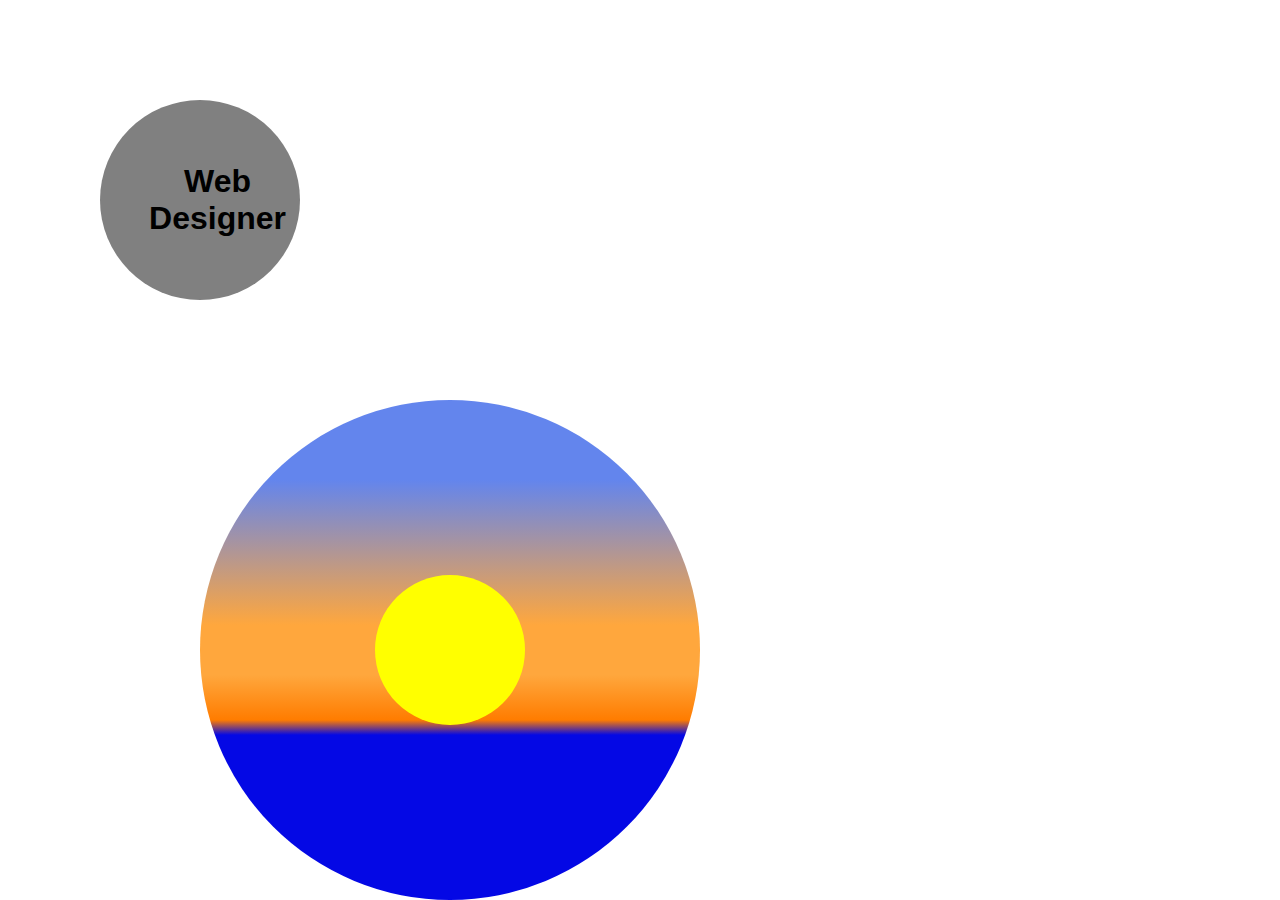
==== Animaciones/index.html @ 31a79568 "WorkShop" ====
<!DOCTYPE html>
<html>
<head>
	<meta charset="utf-8">
	<title>Animaciones</title>
	<link rel="stylesheet" type="text/css" href="css/normalice.css">
	<link rel="stylesheet" type="text/css" href="css/estilos.css">
</head>
<body>

	
	<section>
		<div class="contenedor ">	

			<div class="logo redondo ">
				
				<h1>Web <span class="tipo"> Designer </span></h1>


			</div>
			




		</div>



		




	</section>	


	<div class="redondel">

			<div class="sol">
				
				
			</div>


	</div>


</body>
</html>
---- Animaciones/css/normalice.css ----
/*! normalize.css v5.0.0 | MIT License | github.com/necolas/normalize.css */

/**
 * 1. Change the default font family in all browsers (opinionated).
 * 2. Correct the line height in all browsers.
 * 3. Prevent adjustments of font size after orientation changes in
 *    IE on Windows Phone and in iOS.
 */

/* Document
   ========================================================================== */

html {
  font-family: sans-serif; /* 1 */
  line-height: 1.15; /* 2 */
  -ms-text-size-adjust: 100%; /* 3 */
  -webkit-text-size-adjust: 100%; /* 3 */
}

/* Sections
   ========================================================================== */

/**
 * Remove the margin in all browsers (opinionated).
 */

body {
  margin: 0;
}

/**
 * Add the correct display in IE 9-.
 */

article,
aside,
footer,
header,
nav,
section {
  display: block;
}

/**
 * Correct the font size and margin on `h1` elements within `section` and
 * `article` contexts in Chrome, Firefox, and Safari.
 */

h1 {
  font-size: 2em;
  margin: 0.67em 0;
}

/* Grouping content
   ========================================================================== */

/**
 * Add the correct display in IE 9-.
 * 1. Add the correct display in IE.
 */

figcaption,
figure,
main { /* 1 */
  display: block;
}

/**
 * Add the correct margin in IE 8.
 */

figure {
  margin: 1em 40px;
}

/**
 * 1. Add the correct box sizing in Firefox.
 * 2. Show the overflow in Edge and IE.
 */

hr {
  box-sizing: content-box; /* 1 */
  height: 0; /* 1 */
  overflow: visible; /* 2 */
}

/**
 * 1. Correct the inheritance and scaling of font size in all browsers.
 * 2. Correct the odd `em` font sizing in all browsers.
 */

pre {
  font-family: monospace, monospace; /* 1 */
  font-size: 1em; /* 2 */
}

/* Text-level semantics
   ========================================================================== */

/**
 * 1. Remove the gray background on active links in IE 10.
 * 2. Remove gaps in links underline in iOS 8+ and Safari 8+.
 */

a {
  background-color: transparent; /* 1 */
  -webkit-text-decoration-skip: objects; /* 2 */
}

/**
 * Remove the outline on focused links when they are also active or hovered
 * in all browsers (opinionated).
 */

a:active,
a:hover {
  outline-width: 0;
}

/**
 * 1. Remove the bottom border in Firefox 39-.
 * 2. Add the correct text decoration in Chrome, Edge, IE, Opera, and Safari.
 */

abbr[title] {
  border-bottom: none; /* 1 */
  text-decoration: underline; /* 2 */
  text-decoration: underline dotted; /* 2 */
}

/**
 * Prevent the duplicate application of `bolder` by the next rule in Safari 6.
 */

b,
strong {
  font-weight: inherit;
}

/**
 * Add the correct font weight in Chrome, Edge, and Safari.
 */

b,
strong {
  font-weight: bolder;
}

/**
 * 1. Correct the inheritance and scaling of font size in all browsers.
 * 2. Correct the odd `em` font sizing in all browsers.
 */

code,
kbd,
samp {
  font-family: monospace, monospace; /* 1 */
  font-size: 1em; /* 2 */
}

/**
 * Add the correct font style in Android 4.3-.
 */

dfn {
  font-style: italic;
}

/**
 * Add the correct background and color in IE 9-.
 */

mark {
  background-color: #ff0;
  color: #000;
}

/**
 * Add the correct font size in all browsers.
 */

small {
  font-size: 80%;
}

/**
 * Prevent `sub` and `sup` elements from affecting the line height in
 * all browsers.
 */

sub,
sup {
  font-size: 75%;
  line-height: 0;
  position: relative;
  vertical-align: baseline;
}

sub {
  bottom: -0.25em;
}

sup {
  top: -0.5em;
}

/* Embedded content
   ========================================================================== */

/**
 * Add the correct display in IE 9-.
 */

audio,
video {
  display: inline-block;
}

/**
 * Add the correct display in iOS 4-7.
 */

audio:not([controls]) {
  display: none;
  height: 0;
}

/**
 * Remove the border on images inside links in IE 10-.
 */

img {
  border-style: none;
}

/**
 * Hide the overflow in IE.
 */

svg:not(:root) {
  overflow: hidden;
}

/* Forms
   ========================================================================== */

/**
 * 1. Change the font styles in all browsers (opinionated).
 * 2. Remove the margin in Firefox and Safari.
 */

button,
input,
optgroup,
select,
textarea {
  font-family: sans-serif; /* 1 */
  font-size: 100%; /* 1 */
  line-height: 1.15; /* 1 */
  margin: 0; /* 2 */
}

/**
 * Show the overflow in IE.
 * 1. Show the overflow in Edge.
 */

button,
input { /* 1 */
  overflow: visible;
}

/**
 * Remove the inheritance of text transform in Edge, Firefox, and IE.
 * 1. Remove the inheritance of text transform in Firefox.
 */

button,
select { /* 1 */
  text-transform: none;
}

/**
 * 1. Prevent a WebKit bug where (2) destroys native `audio` and `video`
 *    controls in Android 4.
 * 2. Correct the inability to style clickable types in iOS and Safari.
 */

button,
html [type="button"], /* 1 */
[type="reset"],
[type="submit"] {
  -webkit-appearance: button; /* 2 */
}

/**
 * Remove the inner border and padding in Firefox.
 */

button::-moz-focus-inner,
[type="button"]::-moz-focus-inner,
[type="reset"]::-moz-focus-inner,
[type="submit"]::-moz-focus-inner {
  border-style: none;
  padding: 0;
}

/**
 * Restore the focus styles unset by the previous rule.
 */

button:-moz-focusring,
[type="button"]:-moz-focusring,
[type="reset"]:-moz-focusring,
[type="submit"]:-moz-focusring {
  outline: 1px dotted ButtonText;
}

/**
 * Change the border, margin, and padding in all browsers (opinionated).
 */

fieldset {
  border: 1px solid #c0c0c0;
  margin: 0 2px;
  padding: 0.35em 0.625em 0.75em;
}

/**
 * 1. Correct the text wrapping in Edge and IE.
 * 2. Correct the color inheritance from `fieldset` elements in IE.
 * 3. Remove the padding so developers are not caught out when they zero out
 *    `fieldset` elements in all browsers.
 */

legend {
  box-sizing: border-box; /* 1 */
  color: inherit; /* 2 */
  display: table; /* 1 */
  max-width: 100%; /* 1 */
  padding: 0; /* 3 */
  white-space: normal; /* 1 */
}

/**
 * 1. Add the correct display in IE 9-.
 * 2. Add the correct vertical alignment in Chrome, Firefox, and Opera.
 */

progress {
  display: inline-block; /* 1 */
  vertical-align: baseline; /* 2 */
}

/**
 * Remove the default vertical scrollbar in IE.
 */

textarea {
  overflow: auto;
}

/**
 * 1. Add the correct box sizing in IE 10-.
 * 2. Remove the padding in IE 10-.
 */

[type="checkbox"],
[type="radio"] {
  box-sizing: border-box; /* 1 */
  padding: 0; /* 2 */
}

/**
 * Correct the cursor style of increment and decrement buttons in Chrome.
 */

[type="number"]::-webkit-inner-spin-button,
[type="number"]::-webkit-outer-spin-button {
  height: auto;
}

/**
 * 1. Correct the odd appearance in Chrome and Safari.
 * 2. Correct the outline style in Safari.
 */

[type="search"] {
  -webkit-appearance: textfield; /* 1 */
  outline-offset: -2px; /* 2 */
}

/**
 * Remove the inner padding and cancel buttons in Chrome and Safari on macOS.
 */

[type="search"]::-webkit-search-cancel-button,
[type="search"]::-webkit-search-decoration {
  -webkit-appearance: none;
}

/**
 * 1. Correct the inability to style clickable types in iOS and Safari.
 * 2. Change font properties to `inherit` in Safari.
 */

::-webkit-file-upload-button {
  -webkit-appearance: button; /* 1 */
  font: inherit; /* 2 */
}

/* Interactive
   ========================================================================== */

/*
 * Add the correct display in IE 9-.
 * 1. Add the correct display in Edge, IE, and Firefox.
 */

details, /* 1 */
menu {
  display: block;
}

/*
 * Add the correct display in all browsers.
 */

summary {
  display: list-item;
}

/* Scripting
   ========================================================================== */

/**
 * Add the correct display in IE 9-.
 */

canvas {
  display: inline-block;
}

/**
 * Add the correct display in IE.
 */

template {
  display: none;
}

/* Hidden
   ========================================================================== */

/**
 * Add the correct display in IE 10-.
 */

[hidden] {
  display: none;
---- Animaciones/css/estilos.css ----
body
{
	text-align: center;
}
.contenedor
{
	max-width: 1400px;
	margin: auto;
}


.logo
{
	height: 200px;
	width: 200px;
	border-radius: 50%;
	background: grey;
	display: flex;
	flex-flow: column wrap;
	justify-content: center;
	align-items: center;

	
}

section
{
	height: 400px;
	width: 400px;
	display: flex;
	flex-flow: row nowrap;
	align-items: center;
}


h1
{
	padding-left: 35px;
	animation-duration: 3s;
	animation-name: animacionuno;
	animation-iteration-count: infinite;
	animation-direction: alternate-reverse;
	
}


@keyframes animacionuno
{
	from { color: black; }

	to { color: red; }
}

.tipo
{
	animation-name: animaciondos;
	animation-duration: 3s;
	animation-iteration-count: infinite;
	animation-direction: alternate-reverse;
}

@keyframes animaciondos
{
	from { color:white; }

	to   { color: orange; }

}

.redondo
{
	animation-name: animaciontres;
	animation-duration: 3s;
	animation-iteration-count: infinite;
	animation-direction: alternate-reverse;
}

}


@keyframes animaciontres

{
	from  { background:grey; }

	to 	{ background: black; }

}


.redondel
{
	height: 500px;
	width: 500px;
	border-radius: 50%;
	background: #6385ed; /* Old browsers */
	background: #6385ed; /* Old browsers */
	background: -moz-linear-gradient(top, #6385ed 16%, #ffa73d 45%, #ffa73d 55%, #ff7c00 64%, #ff7c00 64%, #0408e5 67%); /* FF3.6-15 */
	background: -webkit-linear-gradient(top, #6385ed 16%,#ffa73d 45%,#ffa73d 55%,#ff7c00 64%,#ff7c00 64%,#0408e5 67%); /* Chrome10-25,Safari5.1-6 */
	background: linear-gradient(to bottom, #6385ed 16%,#ffa73d 45%,#ffa73d 55%,#ff7c00 64%,#ff7c00 64%,#0408e5 67%); /* W3C, IE10+, FF16+, Chrome26+, Opera12+, Safari7+ */
	filter: progid:DXImageTransform.Microsoft.gradient( startColorstr='#6385ed', endColorstr='#0408e5',GradientType=0 ); /* IE6-9 */
	margin-left: 200px;
	display: flex;
	flex-flow: row nowrap;
	justify-content: center;
	align-items: center;
	animation-name: fondo;
	animation-duration: 5s;
	animation-iteration-count: infinite;
	animation-direction: alternate-reverse;
}


.sol
{
	height: 150px;
	width: 150px;
	border-radius: 50%;
	background: yellow;
	animation-name: solcito;
	animation-duration: 5s;
	animation-iteration-count: infinite;
	animation-direction: alternate-reverse;
}

@keyframes solcito
{
	from { 
		margin-bottom:0px; 
		background: #f1da36; /* Old browsers */
background: -moz-radial-gradient(center, ellipse cover, #f1da36 1%, #f2712b 97%); /* FF3.6-15 */
background: -webkit-radial-gradient(center, ellipse cover, #f1da36 1%,#f2712b 97%); /* Chrome10-25,Safari5.1-6 */
background: radial-gradient(ellipse at center, #f1da36 1%,#f2712b 97%); /* W3C, IE10+, FF16+, Chrome26+, Opera12+, Safari7+ */
filter: progid:DXImageTransform.Microsoft.gradient( startColorstr='#f1da36', endColorstr='#f2712b',GradientType=1 ); /* IE6-9 fallback on horizontal gradient */
	}

	to { margin-bottom: 300px; 
			background: yellow;
	 }
}

@keyframes fondo 
{

	from { background: -moz-linear-gradient(top, #6385ed 16%, #ffa73d 45%, #ffa73d 55%, #ff7c00 64%, #ff7c00 64%, #0408e5 67%); /* FF3.6-15 */
	background: -webkit-linear-gradient(top, #6385ed 16%,#ffa73d 45%,#ffa73d 55%,#ff7c00 64%,#ff7c00 64%,#0408e5 67%); /* Chrome10-25,Safari5.1-6 */
	background: linear-gradient(to bottom, #6385ed 16%,#ffa73d 45%,#ffa73d 55%,#ff7c00 64%,#ff7c00 64%,#0408e5 67%); /* W3C, IE10+, FF16+, Chrome26+, Opera12+, Safari7+ */
	filter: progid:DXImageTransform.Microsoft.gradient( startColorstr='#6385ed', endColorstr='#0408e5',GradientType=0 ); /* IE6-9 */  }


	to 	 { background: #6385ed; /* Old browsers */
background: -moz-linear-gradient(top, #6385ed 42%, #6385ed 56%, #0408e5 67%); /* FF3.6-15 */
background: -webkit-linear-gradient(top, #6385ed 42%,#6385ed 56%,#0408e5 67%); /* Chrome10-25,Safari5.1-6 */
background: linear-gradient(to bottom, #6385ed 42%,#6385ed 56%,#0408e5 67%); /* W3C, IE10+, FF16+, Chrome26+, Opera12+, Safari7+ */
filter: progid:DXImageTransform.Microsoft.gradient( startColorstr='#6385ed', endColorstr='#0408e5',GradientType=0 ); /* IE6-9 */
 }

}
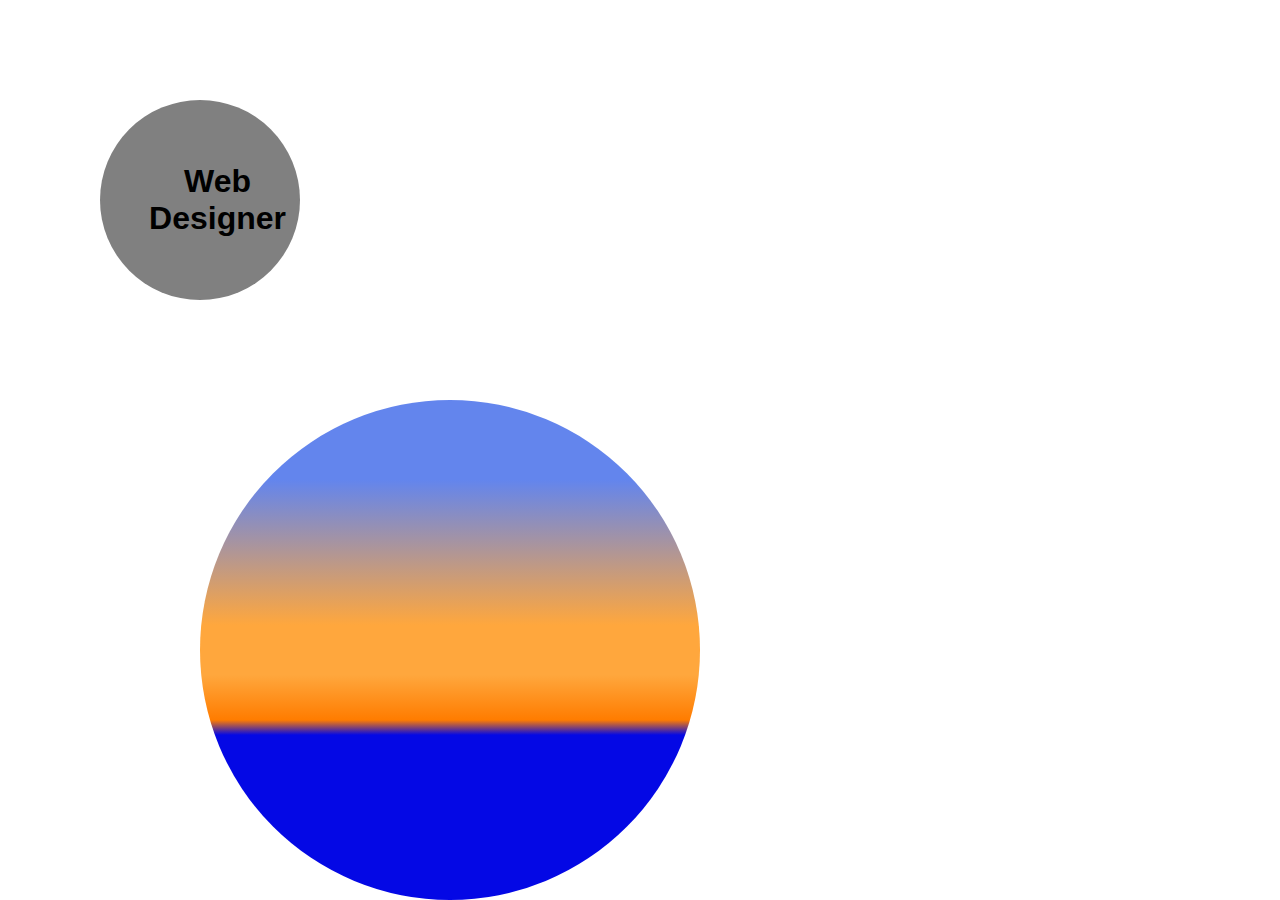
==== commit 148fc8c1: "cambie la clase" ====
--- a/Animaciones/index.html
+++ b/Animaciones/index.html
@@ -37,7 +37,7 @@
 
 	<div class="redondel">
 
-			<div class="sol">
+			<div class="solcito">
 				
 				
 			</div>
